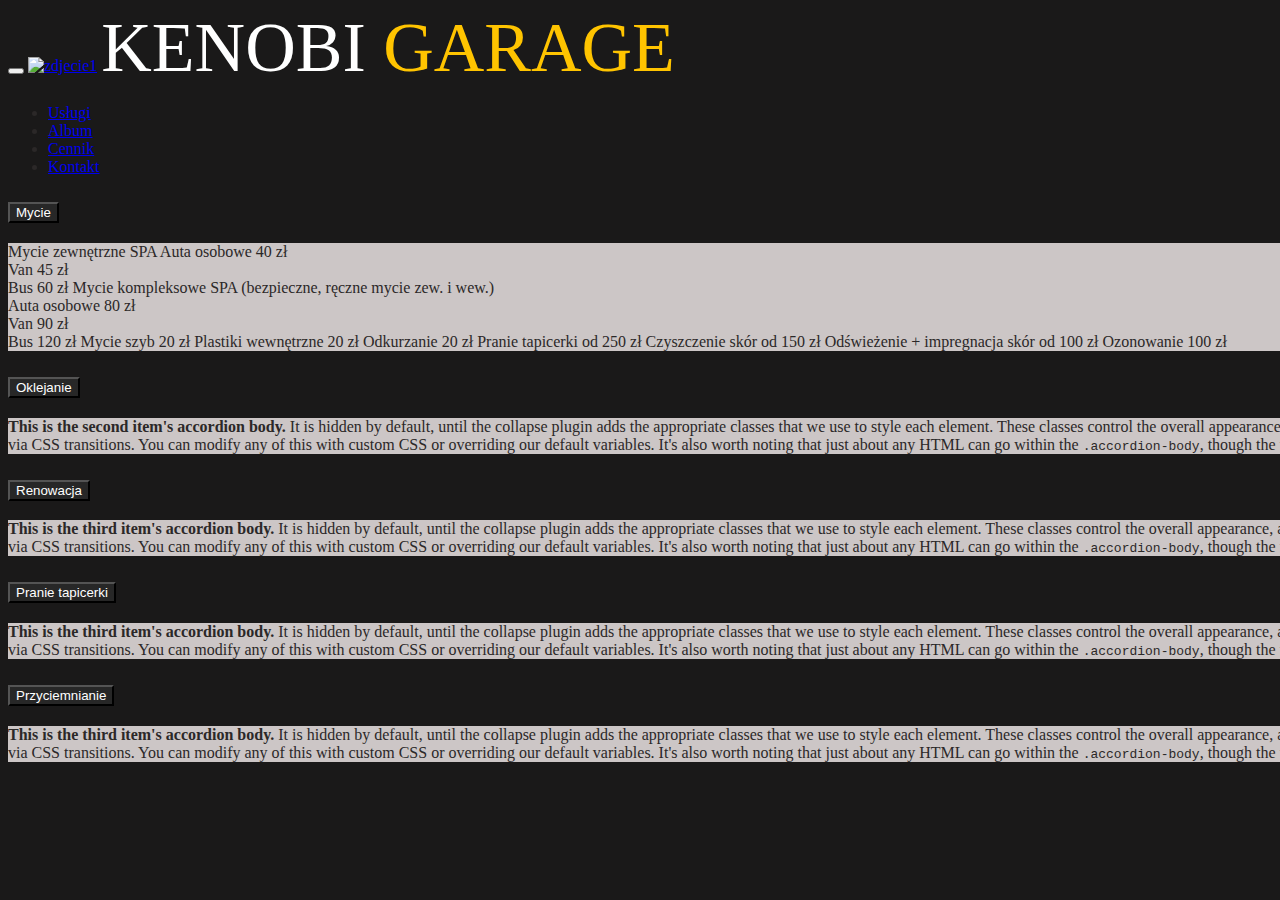
==== cennik.html @ 3a3f1c54 "Add files via upload" ====
<!DOCTYPE html>
<html lang="en">
<head>
    <meta charset="UTF-8">
    <meta http-equiv="X-UA-Compatible" content="IE=edge">
    <meta name="viewport" content="width=device-width, initial-scale=1.0">
    <link href="https://cdn.jsdelivr.net/npm/bootstrap@5.3.0-alpha1/dist/css/bootstrap.min.css" rel="stylesheet" integrity="sha384-GLhlTQ8iRABdZLl6O3oVMWSktQOp6b7In1Zl3/Jr59b6EGGoI1aFkw7cmDA6j6gD" crossorigin="anonymous">
    <script src="https://cdn.jsdelivr.net/npm/bootstrap@5.3.0-alpha1/dist/js/bootstrap.bundle.min.js" integrity="sha384-w76AqPfDkMBDXo30jS1Sgez6pr3x5MlQ1ZAGC+nuZB+EYdgRZgiwxhTBTkF7CXvN" crossorigin="anonymous"></script>
    <link rel="stylesheet" href="style.css">
    <title>lab1</title>
</head>
<body>
  <nav class="navbar navbar-expand-sm navbar-dark">
    <div class="container-fluid">
      <button class="navbar-toggler" type="button" data-bs-toggle="collapse" data-bs-target="#navbarsExample08" aria-controls="navbarsExample08" aria-expanded="false" aria-label="Toggle navigation">
        <span class="navbar-toggler-icon"></span>
      </button>
      <a href="../stronka/index.html" class="navbar-brand mb- h1"><img class="d-inline-block w-10" id="logo" src="../stronka/zdjecia/8181910.png" class="rounded float-start"  alt="zdjecie1"></a>
      <a></a><span class="d-flex justify-content-center fw-bold">KENOBI <span class="garage"> GARAGE</span></span></a>
      <div class="collapse navbar-collapse d-flex justify-content-end" id="navbarsExample08">
        <ul class="navbar-nav">
          <li class="nav-item py-1 fs-2">
            <a id="link" class="nav-link active" aria-current="page" href="#">Usługi</a>
          </li>
          <li class="nav-item py-1 fs-2">
            <a id="link" class="nav-link active" href="#">Album</a>
          </li>
          <li class="nav-item py-1 fs-2">
            <a id="link" class="nav-link active" aria-current="page" href="../stronka/cennik.html">Cennik</a>
          </li>
          <li class="nav-item py-1 fs-2" >
            <a id="link" class="nav-link active" aria-current="page" href="#kontakt">Kontakt</a>
          </li>
        </ul>
      </div>
    </div>
  </nav>

  <div class="d-flex justify-content-center">
    <div class="accordion">
      <div class="accordion-item">
        <h2 class="accordion-header" id="panelsStayOpen-headingOne">
          <button class="accordion-button" id="listy" type="button" data-bs-toggle="collapse" data-bs-target="#panelsStayOpen-collapseOne" aria-expanded="true" aria-controls="panelsStayOpen-collapseOne">
            Mycie
          </button>
        </h2>
        <div id="panelsStayOpen-collapseOne" class="accordion-collapse collapse show" aria-labelledby="panelsStayOpen-headingOne">
          <div class="accordion-body" id="zawartosc">
            <tbody>
              <tr>
                <td id="duza">Mycie zewnętrzne SPA </td>
                <td id="mala">Auta osobowe 40 zł<br>
                Van 45 zł<br>
                Bus 60 zł</td>
              </tr>
              <tr>
                <td>Mycie kompleksowe SPA (bezpieczne, ręczne mycie zew. i wew.)<br></td>
                <td style="width:200px">Auta osobowe 80 zł<br>
                Van 90 zł<br>
                Bus 120 zł</td>
              </tr>
              <tr>
                <td>Mycie szyb</td>
                <td style="width:200px">20 zł</td>
              </tr>
              <tr>
                <td>Plastiki wewnętrzne</td>
                <td style="width:200px">20 zł</td>
              </tr>
              <tr>
                <td>Odkurzanie</td>
                <td>20 zł</td>
              </tr>
              <tr>
                <td>Pranie tapicerki</td>
                <td>od 250 zł</td>
              </tr>
              <tr>
                <td>Czyszczenie skór</td>
                <td>od 150 zł</td>
              </tr>
              <tr>
                <td>Odświeżenie + impregnacja skór</td>
                <td>od 100 zł</td>
              </tr>
              <tr>
                <td>Ozonowanie</td>
                <td>100 zł</td>
              </tr>
            </tbody>
          </div>
        </div>
      </div>
      <div class="accordion-item">
        <h2 class="accordion-header" id="panelsStayOpen-headingTwo">
          <button class="accordion-button collapsed" id="listy" type="button" data-bs-toggle="collapse" data-bs-target="#panelsStayOpen-collapseTwo" aria-expanded="false" aria-controls="panelsStayOpen-collapseTwo">
            Oklejanie
          </button>
        </h2>
        <div id="panelsStayOpen-collapseTwo" class="accordion-collapse collapse" aria-labelledby="panelsStayOpen-headingTwo">
          <div class="accordion-body" id="zawartosc">
            <strong>This is the second item's accordion body.</strong> It is hidden by default, until the collapse plugin adds the appropriate classes that we use to style each element. These classes control the overall appearance, as well as the showing and hiding via CSS transitions. You can modify any of this with custom CSS or overriding our default variables. It's also worth noting that just about any HTML can go within the <code>.accordion-body</code>, though the transition does limit overflow.
          </div>
        </div>
      </div>
      <div class="accordion-item">
        <h2 class="accordion-header" id="panelsStayOpen-headingThree">
          <button class="accordion-button collapsed" id="listy" type="button" data-bs-toggle="collapse" data-bs-target="#panelsStayOpen-collapseThree" aria-expanded="false" aria-controls="panelsStayOpen-collapseThree">
            Renowacja
          </button>
        </h2>
        <div id="panelsStayOpen-collapseThree" class="accordion-collapse collapse" aria-labelledby="panelsStayOpen-headingThree">
          <div class="accordion-body" id="zawartosc">
            <strong>This is the third item's accordion body.</strong> It is hidden by default, until the collapse plugin adds the appropriate classes that we use to style each element. These classes control the overall appearance, as well as the showing and hiding via CSS transitions. You can modify any of this with custom CSS or overriding our default variables. It's also worth noting that just about any HTML can go within the <code>.accordion-body</code>, though the transition does limit overflow.
          </div>
        </div>
      </div>
      <div class="accordion-item">
        <h2 class="accordion-header" id="panelsStayOpen-headingfour">
          <button class="accordion-button collapsed" id="listy" type="button" data-bs-toggle="collapse" data-bs-target="#panelsStayOpen-collapsefour" aria-expanded="false" aria-controls="panelsStayOpen-collapsefour">
            Pranie tapicerki
          </button>
        </h2>
        <div id="panelsStayOpen-collapsefour" class="accordion-collapse collapse" aria-labelledby="panelsStayOpen-headingfour">
          <div class="accordion-body" id="zawartosc">
            <strong>This is the third item's accordion body.</strong> It is hidden by default, until the collapse plugin adds the appropriate classes that we use to style each element. These classes control the overall appearance, as well as the showing and hiding via CSS transitions. You can modify any of this with custom CSS or overriding our default variables. It's also worth noting that just about any HTML can go within the <code>.accordion-body</code>, though the transition does limit overflow.
          </div>
        </div>
      </div>
      <div class="accordion-item">
        <h2 class="accordion-header" id="panelsStayOpen-headingfive">
          <button class="accordion-button collapsed" id="listy" type="button" data-bs-toggle="collapse" data-bs-target="#panelsStayOpen-collapsefive" aria-expanded="false" aria-controls="panelsStayOpen-collapsefive">
            Przyciemnianie
          </button>
        </h2>
        <div id="panelsStayOpen-collapsefive" class="accordion-collapse collapse" aria-labelledby="panelsStayOpen-headingfive">
          <div class="accordion-body" id="zawartosc">
            <strong>This is the third item's accordion body.</strong> It is hidden by default, until the collapse plugin adds the appropriate classes that we use to style each element. These classes control the overall appearance, as well as the showing and hiding via CSS transitions. You can modify any of this with custom CSS or overriding our default variables. It's also worth noting that just about any HTML can go within the <code>.accordion-body</code>, though the transition does limit overflow.
          </div>
        </div>
      </div>
    </div>
  </div>
    
</body>
</html>
---- style.css ----
body {
  color: rgb(43, 40, 40);
  background-color: #1a1919;
  overflow-x: hidden;
}

.garage{
color: rgb(255, 196, 0);
font-size: 70px;
}

.carousel {
  margin-bottom: 3rem;
}

.carousel-item {
  height: 40rem;
}

#logo{
height: 200px;
width: 250px;
}

span{
font-size: 70px;
color: white;
}

#auta{
color: rgb(255, 196, 0);
font-size: 30px;
}

#link:hover{
color: rgb(255, 196, 0);
}

#album{
height: 120px;
width: 150px;
}

#tytul{
color: rgb(43, 40, 40);
font-size: 30px;
font-weight: bold;
}

#oferta{
background-color: rgb(204, 198, 198);
}

#listy{
background-color: rgb(39, 39, 39);
color: white;
}

#zawartosc{
background-color: rgb(204, 198, 198);
}

button{
color: rgb(255, 196, 0);
}

.accordion-button::after {
background-color: rgb(255, 196, 0);
border-radius: 25%;
font-size: 1px;
color: #000 !important;
}

.accordion-button-active {
background-color: rgb(255, 196, 0);
border-radius: 25%;
font-size: 1px;
color: #000 !important;
}

.accordion-button-link{
color: #000 !important;
}

#kontakt{
padding-top: 2rem;
}

#kontakty{
font-size: 25px;
color: white;
}

#kontakty2{
font-size: 30px;
color: rgb(255, 196, 0);
}

#album_div{
padding-top: 1rem;
padding-bottom: 3rem;
}

.accordion{
  width: 1500px;
}

#duza{
  width: 1300px;
}

#mala{
  width: 200px;
}
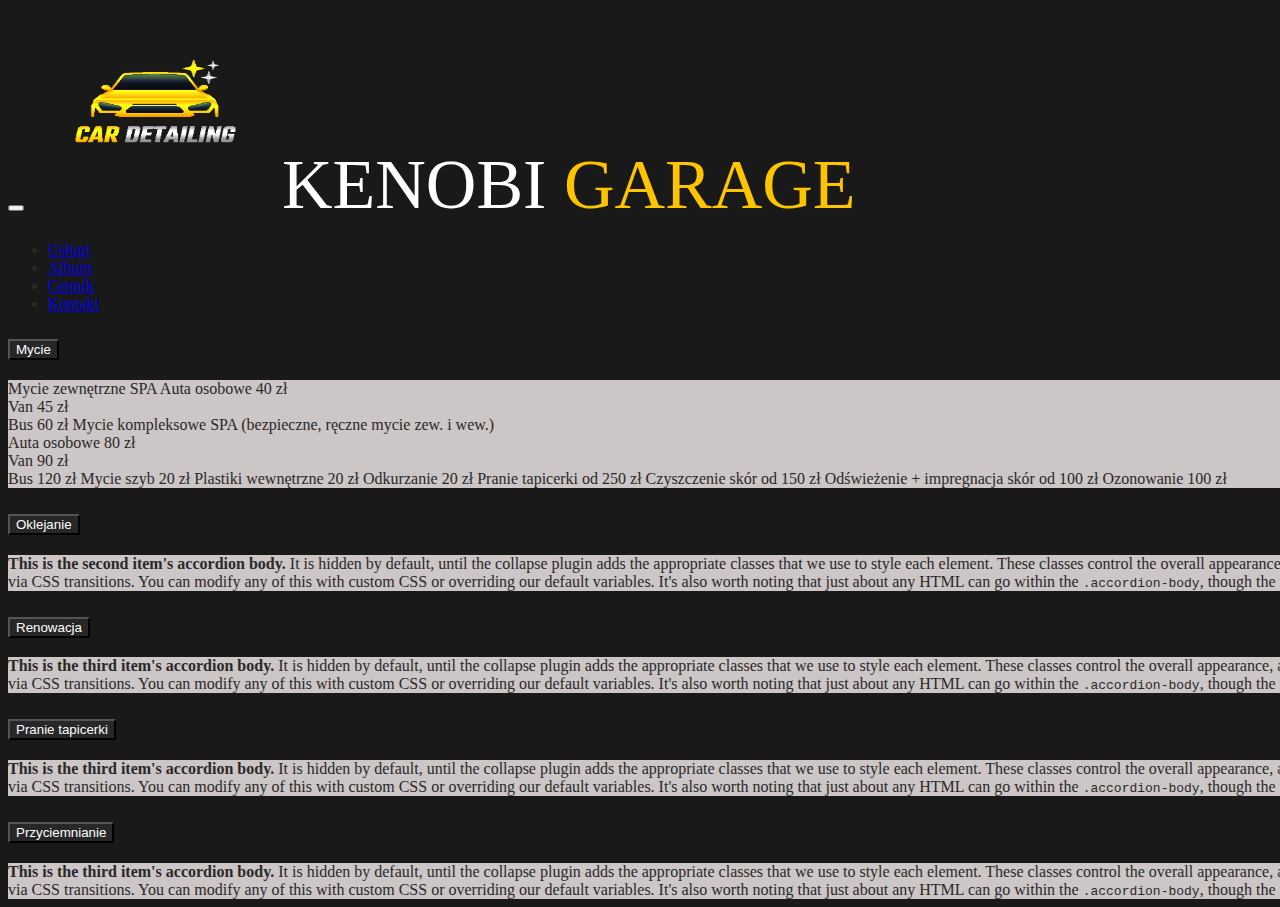
==== commit 2ee5bbce: "Update cennik.html" ====
--- a/cennik.html
+++ b/cennik.html
@@ -15,7 +15,7 @@
       <button class="navbar-toggler" type="button" data-bs-toggle="collapse" data-bs-target="#navbarsExample08" aria-controls="navbarsExample08" aria-expanded="false" aria-label="Toggle navigation">
         <span class="navbar-toggler-icon"></span>
       </button>
-      <a href="../stronka/index.html" class="navbar-brand mb- h1"><img class="d-inline-block w-10" id="logo" src="../stronka/zdjecia/8181910.png" class="rounded float-start"  alt="zdjecie1"></a>
+      <a href="../index.html" class="navbar-brand mb- h1"><img class="d-inline-block w-10" id="logo" src="../zdjecia/8181910.png" class="rounded float-start"  alt="zdjecie1"></a>
       <a></a><span class="d-flex justify-content-center fw-bold">KENOBI <span class="garage"> GARAGE</span></span></a>
       <div class="collapse navbar-collapse d-flex justify-content-end" id="navbarsExample08">
         <ul class="navbar-nav">
@@ -26,7 +26,7 @@
             <a id="link" class="nav-link active" href="#">Album</a>
           </li>
           <li class="nav-item py-1 fs-2">
-            <a id="link" class="nav-link active" aria-current="page" href="../stronka/cennik.html">Cennik</a>
+            <a id="link" class="nav-link active" aria-current="page" href="../cennik.html">Cennik</a>
           </li>
           <li class="nav-item py-1 fs-2" >
             <a id="link" class="nav-link active" aria-current="page" href="#kontakt">Kontakt</a>
@@ -143,4 +143,4 @@
   </div>
     
 </body>
-</html>+</html>
